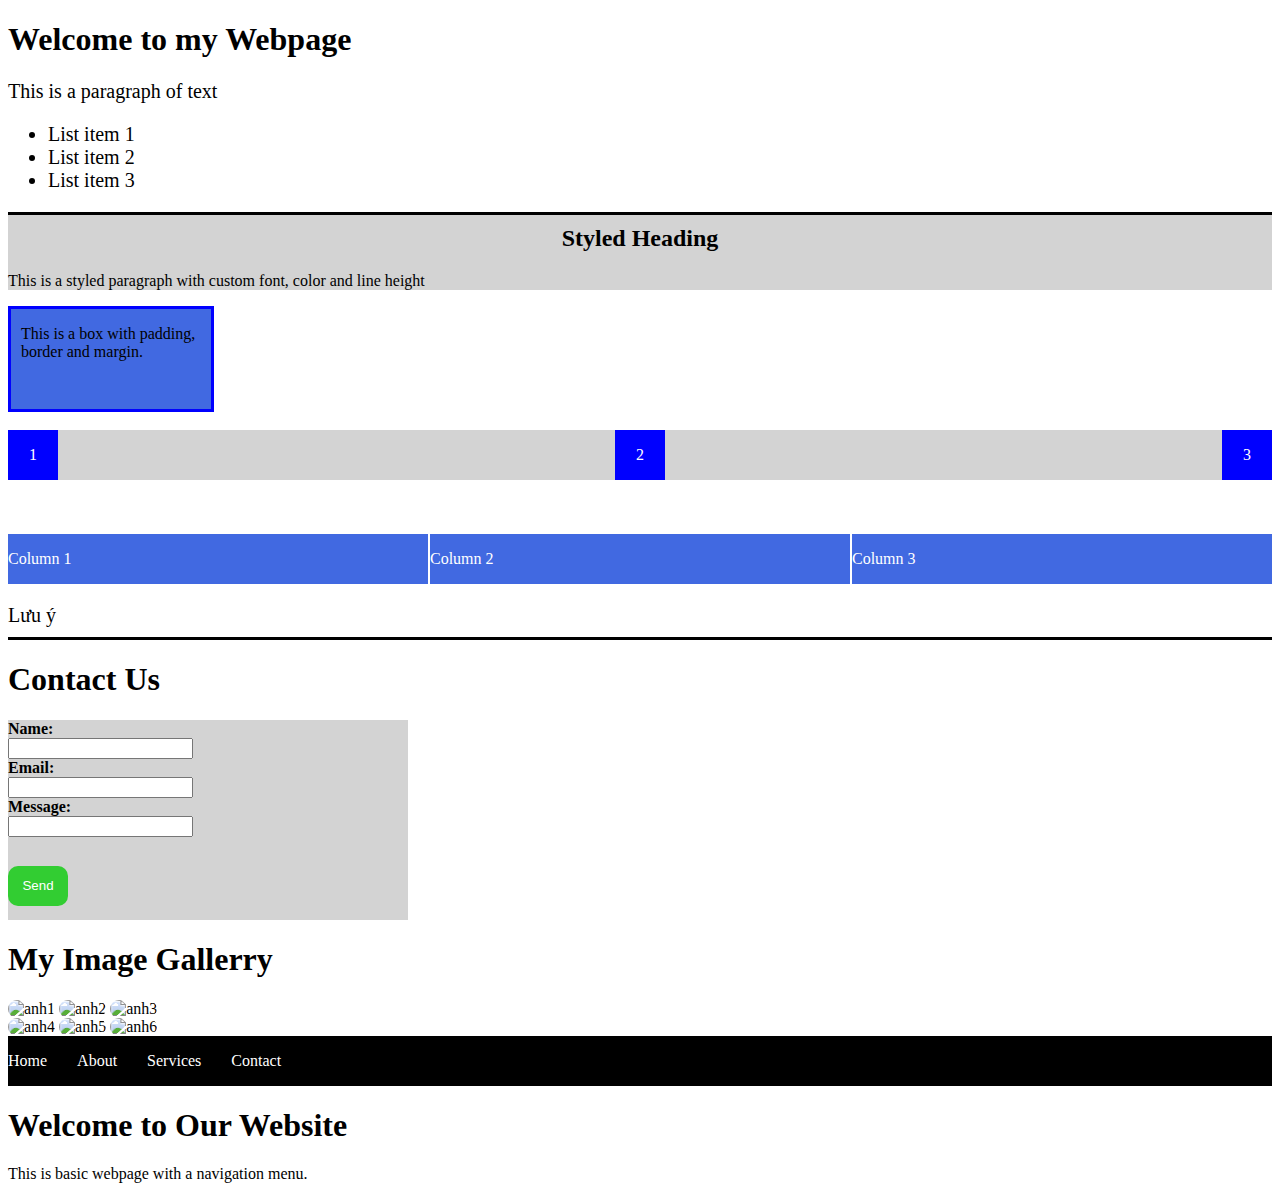
==== index.html @ 4da059cb "Add files via upload" ====
<!DOCTYPE html>
<html lang="en">
<head>
    <meta charset="UTF-8">
    <title>Title</title>
    <style>
        img {
            border-radius: 10px;
        }
    </style>
</head>
<body>
<h1>Welcome to my Webpage</h1>
<p style="font-size:20px">This is a paragraph of text</p>
<ul style="font-size:20px">
    <li>List item 1</li>
    <li>List item 2</li>
    <li>List item 3</li>
</ul>
<div style="background-color: lightgray">
    <h2 style="text-align:center; border-top: 3px solid black; padding-top: 10px">Styled Heading</h2>
    <p>This is a styled paragraph with custom font, color and line height</p>
</div>
<div style="background-color: royalblue; border-top: 3px solid blue;
border-bottom: 3px solid blue; border-right: 3px solid blue;
border-left: 3px solid blue; width: 200px; height: 100px">
    <p style="margin-left: 10px">
        This is a box with padding, border and margin.
    </p>
</div>
<br>
<div style="display: flex; background-color: lightgray">
    <div style="display: flex;background-color: blue; width: 50px; height: 50px;
    justify-content: space-around; margin:left">
        <p style="color: white">1</p>
    </div>
    <div style="display: flex;background-color: blue; width: 50px; height: 50px;
    justify-content: space-around;color: white; margin:auto">
        <p style="color: white">2</p>
    </div>
    <div style="display: flex;background-color: blue; width: 50px; height: 50px;
    justify-content: space-around;color: white; margin:right">
        <p style="color: white">3</p>
    </div>
</div>
<br>
<br>
<br>

<div style="display: flex">
    <div style="display: flex;background-color: royalblue; width: 420px; height: 50px;
    ; margin:left">
        <p style="color: white">Column 1</p>
    </div>
    <div style="display: flex;background-color: royalblue; width: 420px; height: 50px;
    ; margin:auto">
        <p style="color: white">Column 2</p>
    </div>
    <div style="display: flex;background-color: royalblue; width: 420px; height: 50px;
    ; margin:right">
        <p style="color: white">Column 3</p>
    </div>
</div>
<p style="font-size: 20px; border-bottom: 3px solid black; padding-bottom: 10px">Lưu ý</p>
<h1>Contact Us</h1>
<div style="display: flex; background-color: lightgray; flex-direction: column;
height: 200px; width: 400px">
    <label><b>Name:</b></label>
    <label>
        <input type="text" name="text">
    </label>
    <label><b>Email:</b></label>
    <label>
        <input type="Email" name="Email">
    </label>
    <label><b>Message:</b></label>
    <label style="width: 50px; height: 50px">
        <input type="text" name="Text">
    </label>
    <button type="button" style="width: 60px; height: 40px;
    background-color: limegreen; color: white; border-radius: 10px
    ; border: none">Send</button>

</div>

<h1>My Image Gallerry</h1>
<img src="pictures/anh1.jpg" alt="anh1">
<img src="pictures/anh2.jpg" alt="anh2">
<img src="pictures/anh3.jpg" alt="anh3">
<br>
<img src="pictures/anh4.jpg" alt="anh4">
<img src="pictures/anh5.jpg" alt="anh5">
<img src="pictures/anh6.jpg" alt="anh6">


<div style="background-color: black; color: white; display: flex;">
    <p>Home</p>
    <p style="margin-left: 30px">About</p>
    <p style="margin-left: 30px">Services</p>
    <p style="margin-left: 30px">Contact</p>
</div>
<h1>Welcome to Our Website</h1>
<p>This is basic webpage with a navigation menu.</p>

</body>
</html>
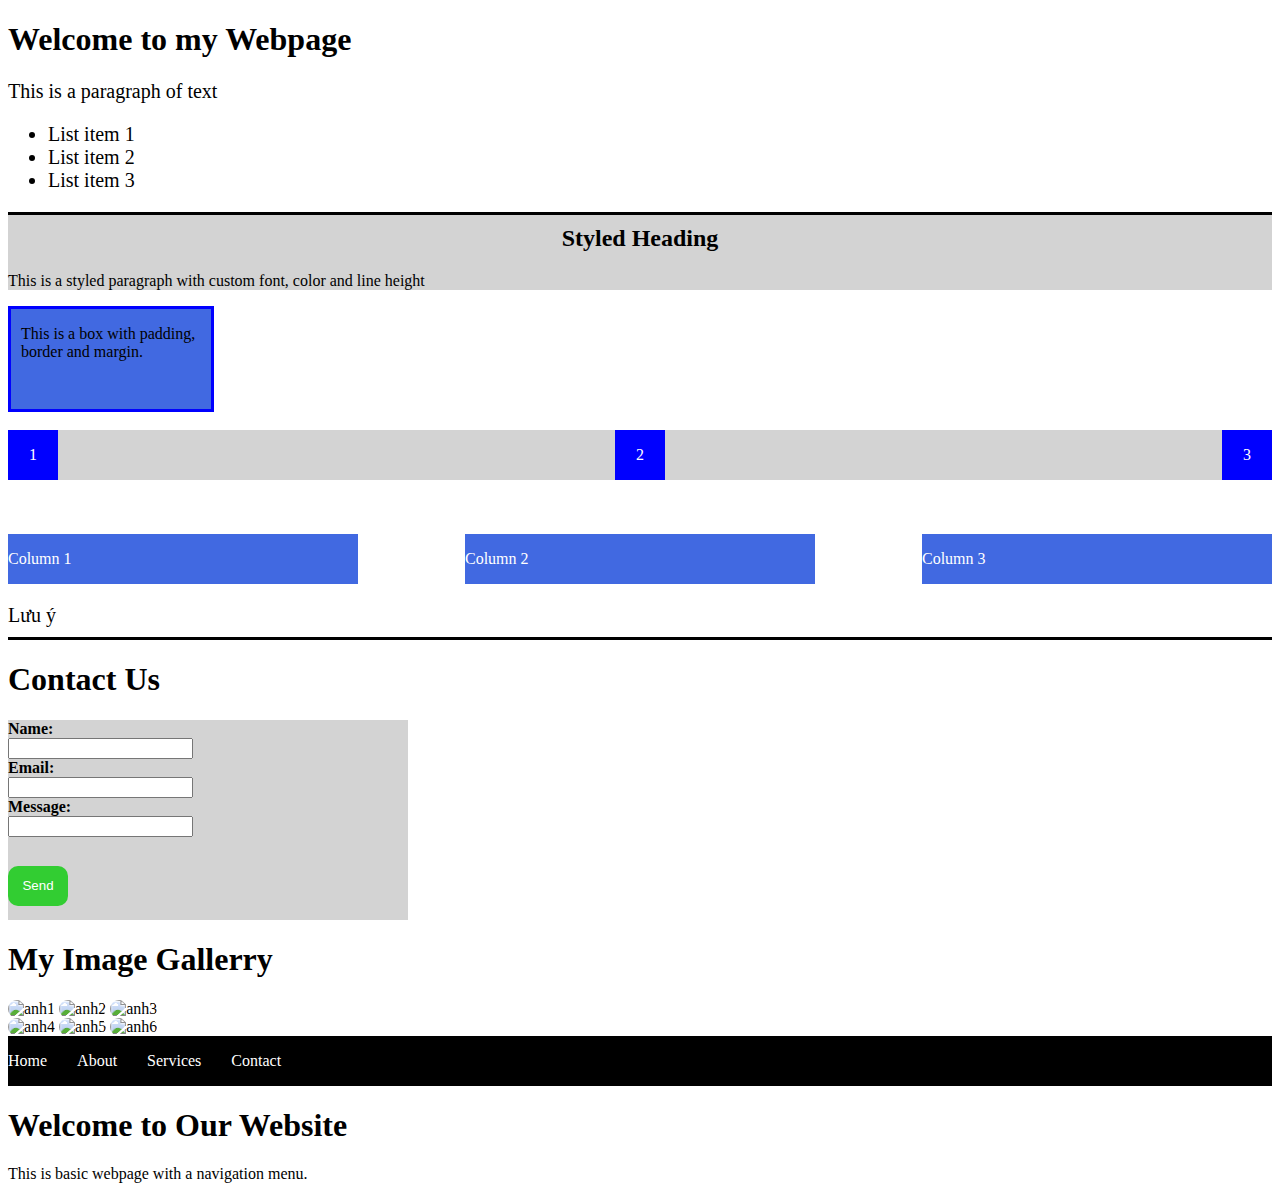
==== commit c702cf4c: "Update index.html" ====
--- a/index.html
+++ b/index.html
@@ -48,15 +48,15 @@
 <br>
 
 <div style="display: flex">
-    <div style="display: flex;background-color: royalblue; width: 420px; height: 50px;
+    <div style="display: flex;background-color: royalblue; width: 350px; height: 50px;
     ; margin:left">
         <p style="color: white">Column 1</p>
     </div>
-    <div style="display: flex;background-color: royalblue; width: 420px; height: 50px;
+    <div style="display: flex;background-color: royalblue; width: 350px; height: 50px;
     ; margin:auto">
         <p style="color: white">Column 2</p>
     </div>
-    <div style="display: flex;background-color: royalblue; width: 420px; height: 50px;
+    <div style="display: flex;background-color: royalblue; width: 350px; height: 50px;
     ; margin:right">
         <p style="color: white">Column 3</p>
     </div>
@@ -84,13 +84,13 @@
 </div>
 
 <h1>My Image Gallerry</h1>
-<img src="pictures/anh1.jpg" alt="anh1">
-<img src="pictures/anh2.jpg" alt="anh2">
-<img src="pictures/anh3.jpg" alt="anh3">
+<img src="https://fastly.picsum.photos/id/210/200/200.jpg?hmac=ofnpd0LAPvyH0juHuFCaLU6Y6jqJe4qpuc90jXbzUjY" alt="anh1">
+<img src="https://fastly.picsum.photos/id/976/200/200.jpg?hmac=xz9CTpScnLHQm_wNTcJmz8bQM6-ApTQnof5-4LGtu-s" alt="anh2">
+<img src="https://fastly.picsum.photos/id/572/200/200.jpg?hmac=YFsNUCQc2Dfz_5O0HY8HmDfquz04XrdcpJ0P4Z7plRY" alt="anh3">
 <br>
-<img src="pictures/anh4.jpg" alt="anh4">
-<img src="pictures/anh5.jpg" alt="anh5">
-<img src="pictures/anh6.jpg" alt="anh6">
+<img src="https://fastly.picsum.photos/id/931/200/200.jpg?hmac=htOesDJIBiVYN2fj1J6jQqQC-qu81A24bW_tcpe5Hxg" alt="anh4">
+<img src="https://fastly.picsum.photos/id/593/200/200.jpg?hmac=E26lTUTkzs_AeuWXrkT-kFTudfYDTVCjgKVE_HDzRmk" alt="anh5">
+<img src="https://fastly.picsum.photos/id/852/200/200.jpg?hmac=4UHLpiS9j3YDnvq-w-MqnP5-ymiyvMs6BNV5ukoTRrI" alt="anh6">
 
 
 <div style="background-color: black; color: white; display: flex;">
@@ -103,4 +103,4 @@
 <p>This is basic webpage with a navigation menu.</p>
 
 </body>
-</html>+</html>
